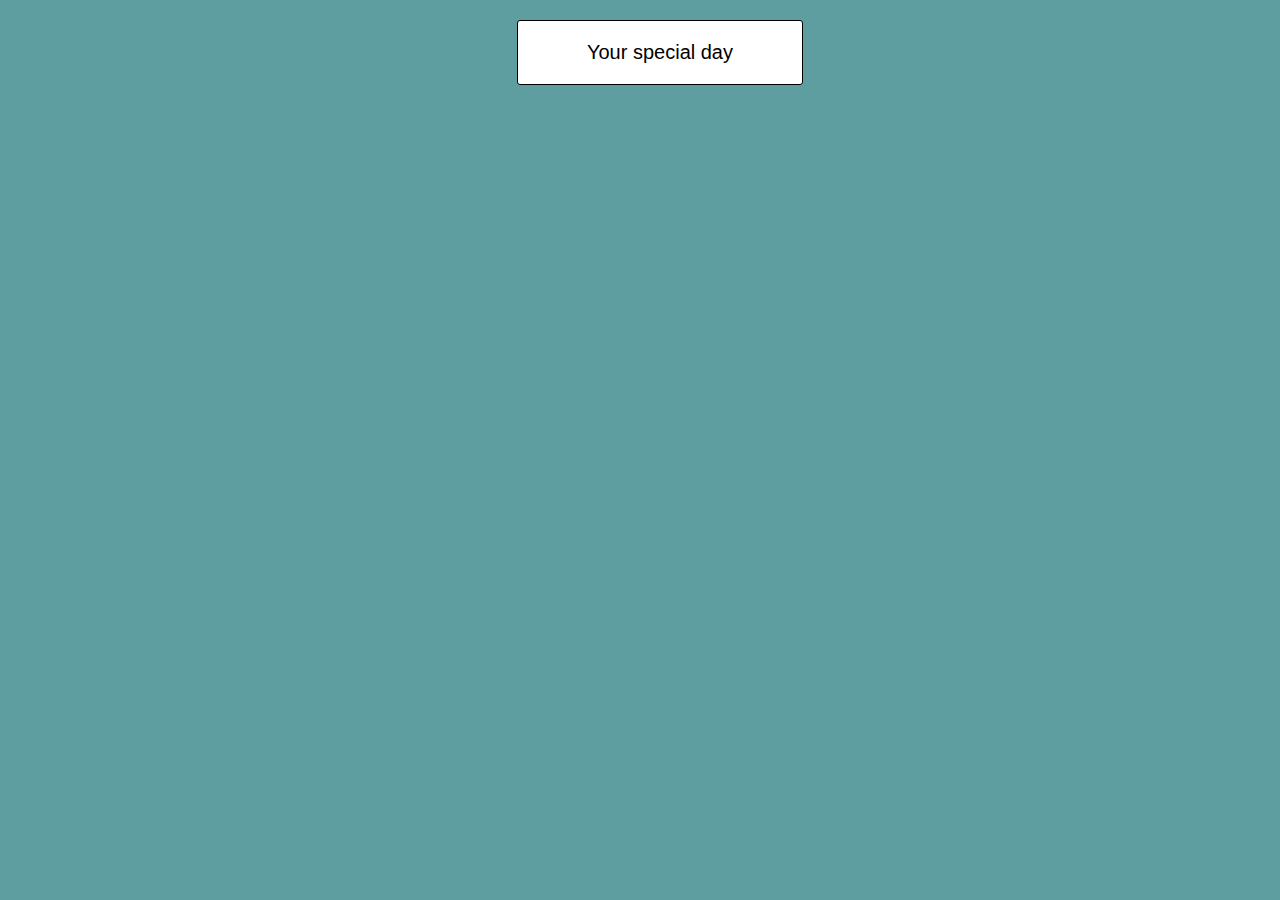
==== anniversaire/index.html @ f8156ef3 "Added files via upload" ====
<!DOCTYPE html>

<html>

<head>

    <title>Carte d'anniversaire</title>
    <link rel="stylesheet" href="./css/styles.css" />

</head>

<body>

    <div id="list_section">
        <ul>
            <li class="mainItem">Your special day</li>
        </ul>
        <div id="nextItem">
            <ul>
                <li id="firstMsg" class="message">You're a great friend</li>
                <li id="secondMsg" class="message">Today your's birthday</li>
                <li id="firstMsg" class="message">Whishing all the best</li>
            </ul>
        </div>
    </div>

    <script src="//code.jquery.com/jquery-1.12.3.min.js"></script>
    <script src="../js/anniversaire.js"></script>

</body>

</html>
---- anniversaire/css/styles.css ----
body {
    background-color: cadetblue;
    font-family: 'Helvetica';
}

#list_section {
    text-align: center;
}

.mainItem {
    padding: 20px;
    margin-bottom: 20px;
    margin-top: 20px;
}

li {
    background-color: #fff;
    color: #000;
    font-size: 20px;
    list-style-type: none;
    width: 20%;
    margin: 0px auto;
    border-radius: 3px;
    border: 1px solid #000;
    padding: 10px;
    margin-bottom: 10px;
}

.message {
    visibility: hidden;
}
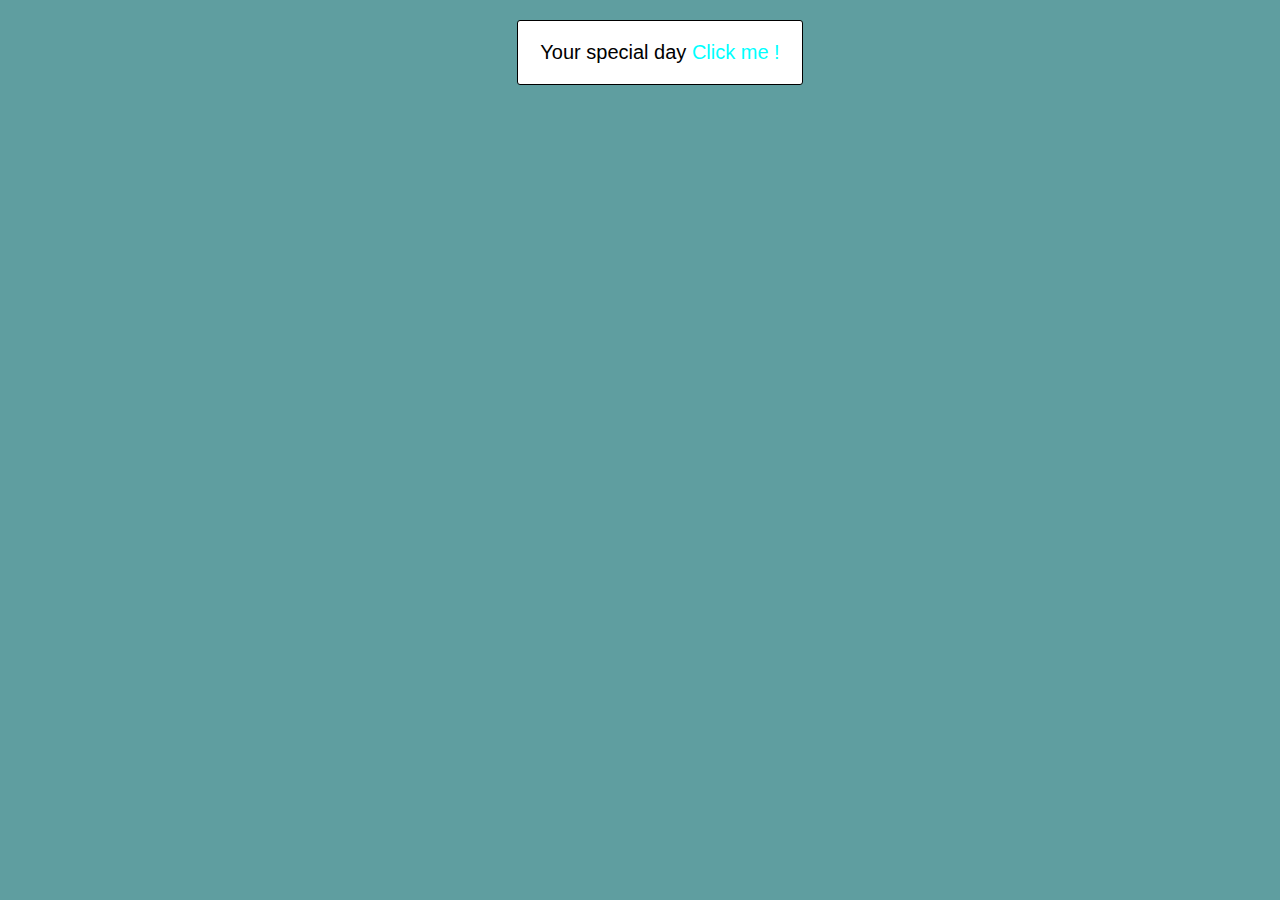
==== commit 3f26896d: "add click me" ====
--- a/anniversaire/index.html
+++ b/anniversaire/index.html
@@ -13,19 +13,19 @@
 
     <div id="list_section">
         <ul>
-            <li class="mainItem">Your special day</li>
+            <li id="special" class="mainItem">Your special day <span>Click me !</span></li>
         </ul>
         <div id="nextItem">
-            <ul>
-                <li id="firstMsg" class="message">You're a great friend</li>
-                <li id="secondMsg" class="message">Today your's birthday</li>
-                <li id="firstMsg" class="message">Whishing all the best</li>
+            <ul id=messages>
+                <li id="firstMsg" class="message1">You're a great friend</li>
+                <li id="secondMsg" class="message2">Today your's birthday</li>
+                <li id="thirdMsg" class="message3">Whishing all the best</li>
             </ul>
         </div>
     </div>
 
-    <script src="//code.jquery.com/jquery-1.12.3.min.js"></script>
-    <script src="../js/anniversaire.js"></script>
+    <script src="./js/jquery-1.12.3.min.js"></script>
+    <script src="./js/anniversaire.js"></script>
 
 </body>
 
--- a/anniversaire/css/styles.css
+++ b/anniversaire/css/styles.css
@@ -13,6 +13,11 @@
     margin-top: 20px;
 }
 
+span {
+    font-size: 20px;
+    color: aqua;
+}
+
 li {
     background-color: #fff;
     color: #000;
@@ -26,6 +31,17 @@
     margin-bottom: 10px;
 }
 
-.message {
+.message1 {
     visibility: hidden;
+    background-color: burlywood;
 }
+
+.message2 {
+    visibility: hidden;
+    background-color: chartreuse;
+}
+
+.message3 {
+    visibility: hidden;
+    background-color: coral;
+}
